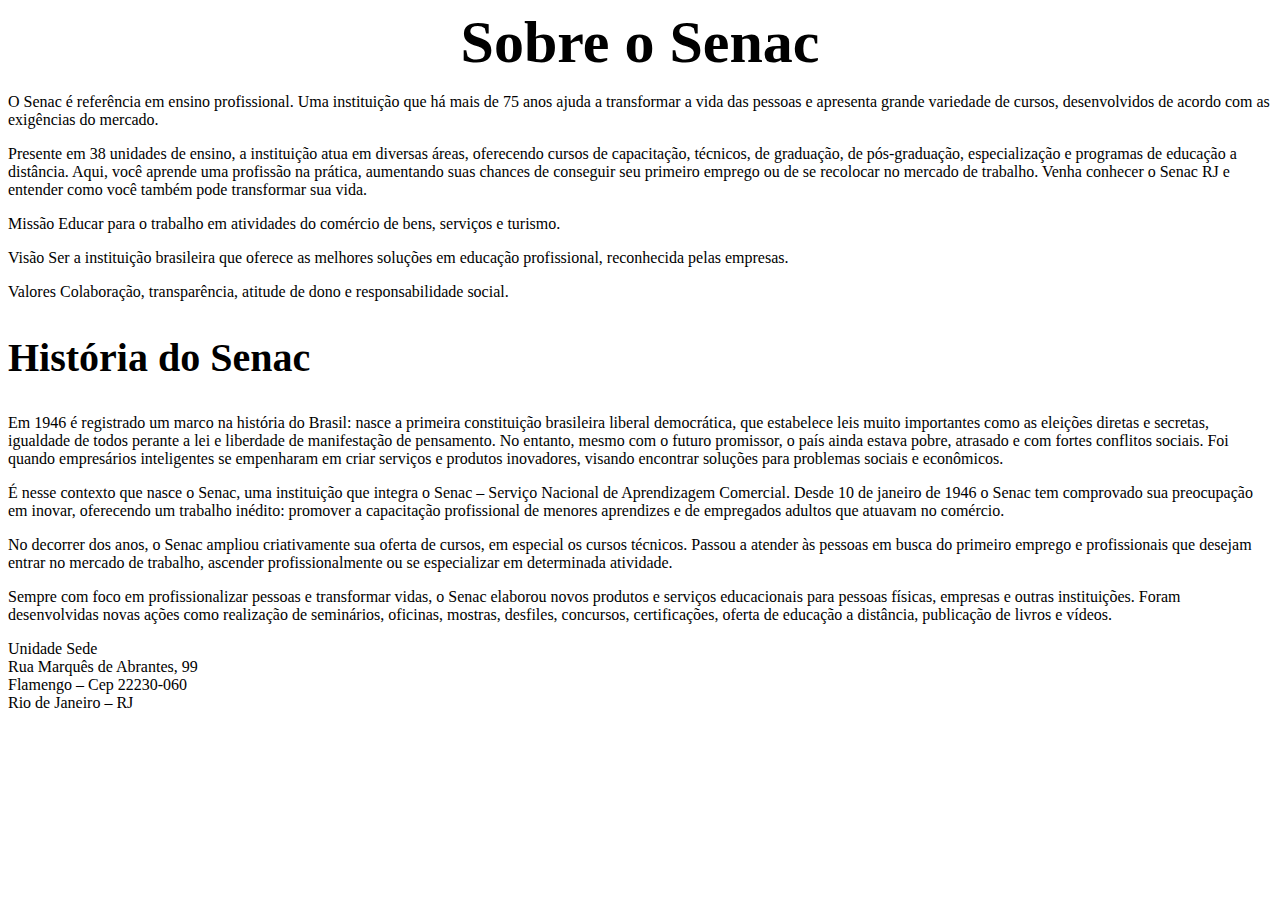
==== index.html @ 1e70ff93 "Alteração do erro." ====
<!DOCTYPE html>
<html lang="pt-br">
	<head>
		<meta charset="utf-8" ><!-- TAG meta: serve para formatações especiais. está ocm atributo charset -->
		<link rel="icon" href="img/favicon.ico">

		<title>Sobre o Senac </title>
		<style>
		h1 {
		font-size: 60px; 
		margin:0; 
		text-align:center;
		color: rgb (0, 0 , 255) ;
		}
		</style>
	</head>
	<body>
		<h1 style="font-size: 60px; margin:0; text-align:center">Sobre o Senac</h1>
		<p>O Senac é referência em ensino profissional. Uma instituição que há mais de 75 anos ajuda a transformar a vida das pessoas e apresenta grande variedade de cursos, desenvolvidos de acordo com as exigências do mercado.</p>
		<!-- oieeeeeeeeee -->
		
		<p>Presente em 38 unidades de ensino, a instituição atua em diversas áreas, oferecendo cursos de capacitação, técnicos, de graduação, de pós-graduação, especialização e programas de educação a distância. Aqui, você aprende uma profissão na prática, aumentando suas chances de conseguir seu primeiro emprego ou de se recolocar no mercado de trabalho. Venha conhecer o Senac RJ e entender como você também pode transformar sua vida.</p>

		<p>Missão

		Educar para o trabalho em atividades do comércio de bens, serviços e turismo.</p>

		<p>Visão

		Ser a instituição brasileira que oferece as melhores soluções em educação profissional, reconhecida pelas empresas.</p>

		<p>Valores

		Colaboração, transparência, atitude de dono e responsabilidade social.</p>

		<p>
		<h2 style="font-size: 40px">História do Senac</h2>

		Em 1946 é registrado um marco na história do Brasil: nasce a primeira constituição brasileira liberal democrática, que estabelece leis muito importantes como as eleições diretas e secretas, igualdade de todos perante a lei e liberdade de manifestação de pensamento. No entanto, mesmo com o futuro promissor, o país ainda estava pobre, atrasado e com fortes conflitos sociais. Foi quando empresários inteligentes se empenharam em criar serviços e produtos inovadores, visando encontrar soluções para problemas sociais e econômicos.</p>

		<p>É nesse contexto que nasce o Senac, uma instituição que integra o Senac – Serviço Nacional de Aprendizagem Comercial. Desde 10 de janeiro de 1946 o Senac tem comprovado sua preocupação em inovar, oferecendo um trabalho inédito: promover a capacitação profissional de menores aprendizes e de empregados adultos que atuavam no comércio.</p>

		<p>No decorrer dos anos, o Senac ampliou criativamente sua oferta de cursos, em especial os cursos técnicos. Passou a atender às pessoas em busca do primeiro emprego e profissionais que desejam entrar no mercado de trabalho, ascender profissionalmente ou se especializar em determinada atividade.</p>

		<p>Sempre com foco em profissionalizar pessoas e transformar vidas, o Senac elaborou novos produtos e serviços educacionais para pessoas físicas, empresas e outras instituições. Foram desenvolvidas novas ações como realização de seminários, oficinas, mostras, desfiles, concursos, certificações, oferta de educação a distância, publicação de livros e vídeos.</p>

		 

		<p>Unidade Sede <br>
		Rua Marquês de Abrantes, 99 <br>
		Flamengo – Cep 22230-060 <br>
		Rio de Janeiro – RJ <br>
	</p> </body>
</html>
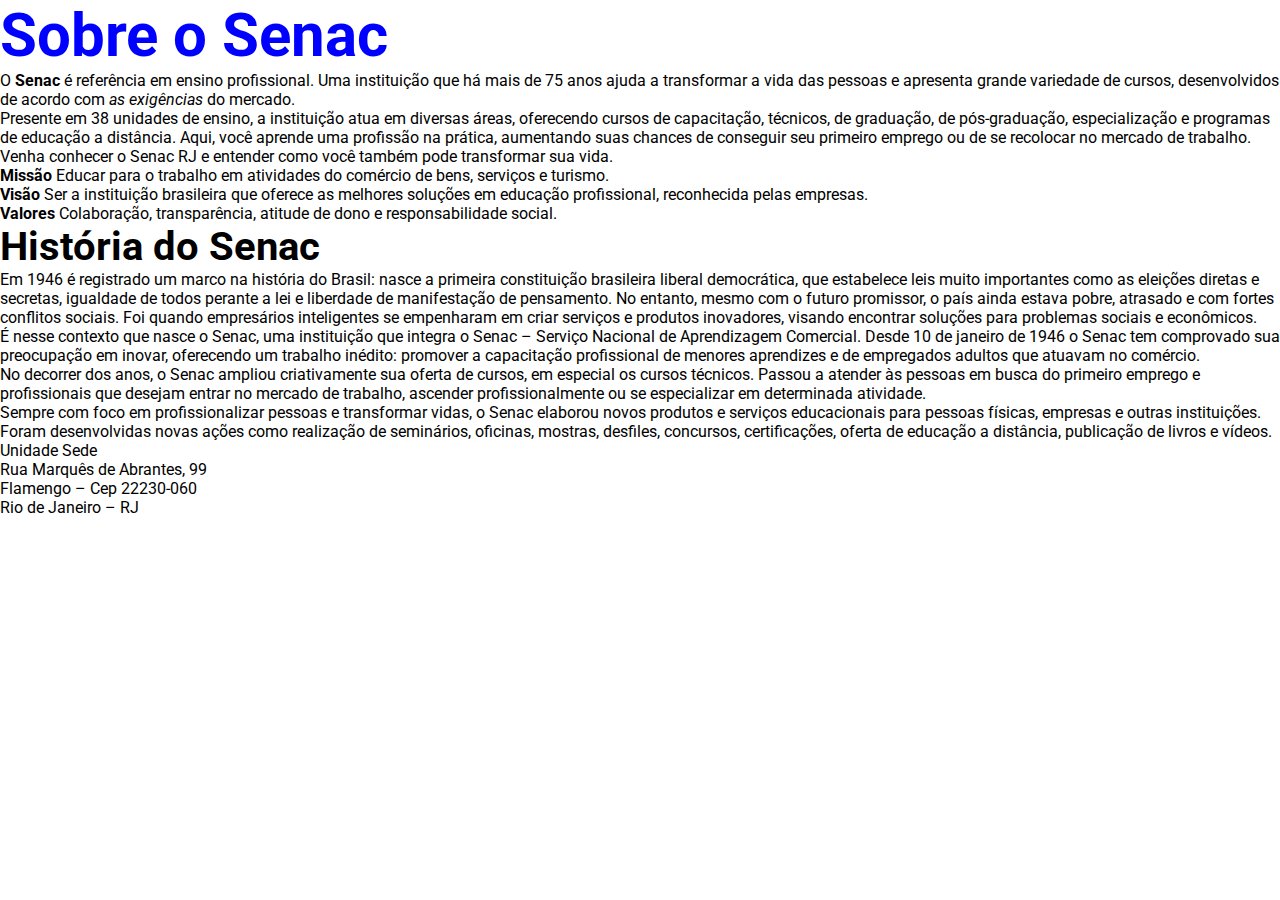
==== commit caa3e390: "Novas Atualizações" ====
--- a/index.html
+++ b/index.html
@@ -3,33 +3,45 @@
 	<head>
 		<meta charset="utf-8" ><!-- TAG meta: serve para formatações especiais. está ocm atributo charset -->
 		<link rel="icon" href="img/favicon.ico">
+		<link href="https://fonts.googleapis.com/css?family=Roboto:100,300,400,500,700,900" 
+		rel="stylesheet">
 
 		<title>Sobre o Senac </title>
 		<style>
+			* {
+				margin: 0;
+				font-family: Roboto, sans-serif;
+			}
 		h1 {
-		font-size: 60px; 
+		font-family: Roboto, sans-serif;
+		font-size: 60px;
 		margin:0; 
-		text-align:center;
-		color: rgb (0, 0 , 255) ;
+		/* Isto é um comentário em CSS*/
+		/* color #0000FFF; hexadecimal */
+		color: rgb(0, 0 , 255);
+		}
+
+		h2 {
+			font-size: 40px
 		}
 		</style>
 	</head>
 	<body>
-		<h1 style="font-size: 60px; margin:0; text-align:center">Sobre o Senac</h1>
-		<p>O Senac é referência em ensino profissional. Uma instituição que há mais de 75 anos ajuda a transformar a vida das pessoas e apresenta grande variedade de cursos, desenvolvidos de acordo com as exigências do mercado.</p>
-		<!-- oieeeeeeeeee -->
+		<h1 style="font-size: 60px; margin:0">Sobre o Senac</h1>
+		<p>O <strong>Senac </strong> é referência em ensino profissional. Uma instituição que há mais de 75 anos ajuda a transformar a vida das pessoas e apresenta grande variedade de cursos, desenvolvidos de acordo com <em> as exigências</em> do mercado.</p>
+		<!-- Isso é um comentário em HTML -->
 		
 		<p>Presente em 38 unidades de ensino, a instituição atua em diversas áreas, oferecendo cursos de capacitação, técnicos, de graduação, de pós-graduação, especialização e programas de educação a distância. Aqui, você aprende uma profissão na prática, aumentando suas chances de conseguir seu primeiro emprego ou de se recolocar no mercado de trabalho. Venha conhecer o Senac RJ e entender como você também pode transformar sua vida.</p>
 
-		<p>Missão
+		<p><strong>Missão </strong>
 
 		Educar para o trabalho em atividades do comércio de bens, serviços e turismo.</p>
 
-		<p>Visão
+		<p><strong>Visão </strong>
 
 		Ser a instituição brasileira que oferece as melhores soluções em educação profissional, reconhecida pelas empresas.</p>
 
-		<p>Valores
+		<p><strong>Valores </strong>
 
 		Colaboração, transparência, atitude de dono e responsabilidade social.</p>
 
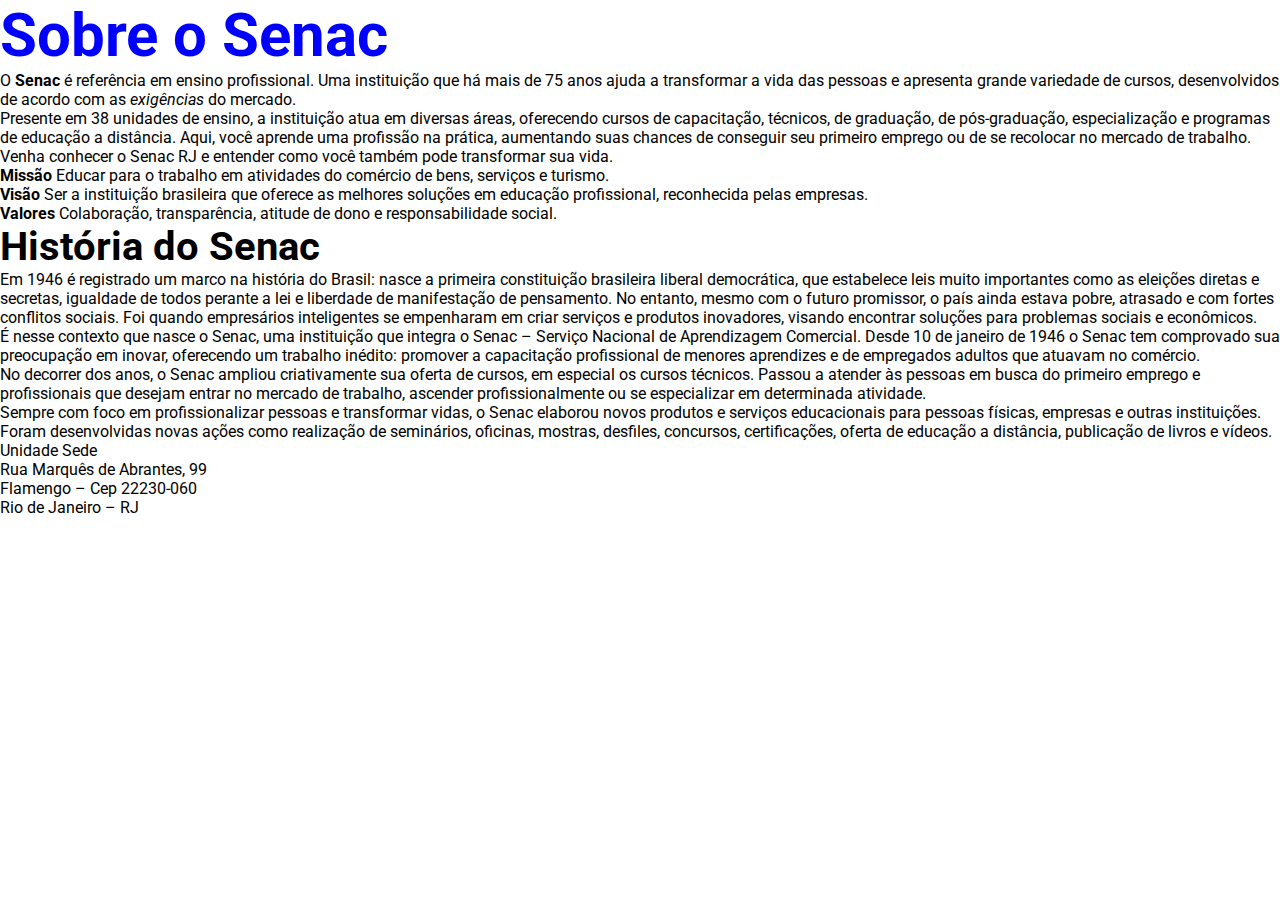
==== commit 0c53e3bd: "copia do professor" ====
--- a/index.html
+++ b/index.html
@@ -1,66 +1,90 @@
 <!DOCTYPE html>
 <html lang="pt-br">
 	<head>
-		<meta charset="utf-8" ><!-- TAG meta: serve para formatações especiais. está ocm atributo charset -->
+		<meta charset="utf-8" ><!-- TAG meta: serve para formatações especiais. Está com atributo charset -->
 		<link rel="icon" href="img/favicon.ico">
-		<link href="https://fonts.googleapis.com/css?family=Roboto:100,300,400,500,700,900" 
-		rel="stylesheet">
+		<link href="https://fonts.googleapis.com/css?family=Roboto:100,300,400,500,700,900" rel="stylesheet">
 
-		<title>Sobre o Senac </title>
+		<title>Sobre o Senac</title>
+		
 		<style>
 			* {
 				margin: 0;
 				font-family: Roboto, sans-serif;
 			}
-		h1 {
-		font-family: Roboto, sans-serif;
-		font-size: 60px;
-		margin:0; 
-		/* Isto é um comentário em CSS*/
-		/* color #0000FFF; hexadecimal */
-		color: rgb(0, 0 , 255);
-		}
 
-		h2 {
-			font-size: 40px
-		}
+			h1 {
+				font-family: Roboto, sans-serif;
+				font-size: 60px;
+				margin:0;
+				/* Isto é um comentário em CSS*/
+				color: rgb(0, 0, 255);
+				/* color: rgb(0, 0, 255, 0.5); */
+				/* color: #0000FF; hexadecimal */
+			}
+
+			h2 {
+				font-size: 40px;
+			}
 		</style>
+		
 	</head>
+	<!--  -->
 	<body>
-		<h1 style="font-size: 60px; margin:0">Sobre o Senac</h1>
-		<p>O <strong>Senac </strong> é referência em ensino profissional. Uma instituição que há mais de 75 anos ajuda a transformar a vida das pessoas e apresenta grande variedade de cursos, desenvolvidos de acordo com <em> as exigências</em> do mercado.</p>
-		<!-- Isso é um comentário em HTML -->
+		<h1>Sobre o Senac</h1>
+		<p>O <strong>Senac</strong> é referência em ensino profissional. Uma instituição que há mais de 75 anos ajuda a transformar a vida das pessoas e apresenta grande variedade de cursos, desenvolvidos de acordo com as <em>exigências</em> do mercado.</p>
+		<!-- Isto é um comentário em HTML -->
 		
 		<p>Presente em 38 unidades de ensino, a instituição atua em diversas áreas, oferecendo cursos de capacitação, técnicos, de graduação, de pós-graduação, especialização e programas de educação a distância. Aqui, você aprende uma profissão na prática, aumentando suas chances de conseguir seu primeiro emprego ou de se recolocar no mercado de trabalho. Venha conhecer o Senac RJ e entender como você também pode transformar sua vida.</p>
 
-		<p><strong>Missão </strong>
+		<p><strong>Missão</strong>
 
-		Educar para o trabalho em atividades do comércio de bens, serviços e turismo.</p>
+		Educar para o trabalho em atividades do comércio de bens, serviços e turismo.
+		</p>
+		<p>
+		<strong>Visão</strong>
 
-		<p><strong>Visão </strong>
+		Ser a instituição brasileira que oferece as melhores soluções em educação profissional, reconhecida pelas empresas.
+		</p>
+		<p>
+		<strong>Valores</strong>
 
-		Ser a instituição brasileira que oferece as melhores soluções em educação profissional, reconhecida pelas empresas.</p>
+		Colaboração, transparência, atitude de dono e responsabilidade social.
+		</p>
+		<p>
+		
+		<!-- <h2 style="font-size:40px">História do Senac</h2> -->
+		<h2>História do Senac</h2>
 
-		<p><strong>Valores </strong>
+	Em 1946 é registrado um marco na história do Brasil: nasce a primeira constituição brasileira liberal democrática,
+	que estabelece leis muito importantes como as eleições diretas e secretas, igualdade de todos perante a lei e
+	liberdade de manifestação de pensamento. No entanto, mesmo com o futuro promissor, o país ainda estava pobre,
+	atrasado e com fortes conflitos sociais. Foi quando empresários inteligentes se empenharam em criar serviços e
+	produtos inovadores, visando encontrar soluções para problemas sociais e econômicos.</p>
 
-		Colaboração, transparência, atitude de dono e responsabilidade social.</p>
+	<p>É nesse contexto que nasce o Senac, uma instituição que integra o Senac – Serviço Nacional de Aprendizagem
+		Comercial. Desde 10 de janeiro de 1946 o Senac tem comprovado sua preocupação em inovar, oferecendo um trabalho
+		inédito: promover a capacitação profissional de menores aprendizes e de empregados adultos que atuavam no
+		comércio.</p>
 
-		<p>
-		<h2 style="font-size: 40px">História do Senac</h2>
+	<p>
+		No decorrer dos anos, o Senac ampliou criativamente sua oferta de cursos, em especial os cursos técnicos. Passou
+		a atender às pessoas em busca do primeiro emprego e profissionais que desejam entrar no mercado de trabalho,
+		ascender profissionalmente ou se especializar em determinada atividade.</p>
 
-		Em 1946 é registrado um marco na história do Brasil: nasce a primeira constituição brasileira liberal democrática, que estabelece leis muito importantes como as eleições diretas e secretas, igualdade de todos perante a lei e liberdade de manifestação de pensamento. No entanto, mesmo com o futuro promissor, o país ainda estava pobre, atrasado e com fortes conflitos sociais. Foi quando empresários inteligentes se empenharam em criar serviços e produtos inovadores, visando encontrar soluções para problemas sociais e econômicos.</p>
+	<p>Sempre com foco em profissionalizar pessoas e transformar vidas, o Senac elaborou novos produtos e serviços
+		educacionais para pessoas físicas, empresas e outras instituições. Foram desenvolvidas novas ações como
+		realização de seminários, oficinas, mostras, desfiles, concursos, certificações, oferta de educação a distância,
+		publicação de livros e vídeos.</p>
 
-		<p>É nesse contexto que nasce o Senac, uma instituição que integra o Senac – Serviço Nacional de Aprendizagem Comercial. Desde 10 de janeiro de 1946 o Senac tem comprovado sua preocupação em inovar, oferecendo um trabalho inédito: promover a capacitação profissional de menores aprendizes e de empregados adultos que atuavam no comércio.</p>
 
-		<p>No decorrer dos anos, o Senac ampliou criativamente sua oferta de cursos, em especial os cursos técnicos. Passou a atender às pessoas em busca do primeiro emprego e profissionais que desejam entrar no mercado de trabalho, ascender profissionalmente ou se especializar em determinada atividade.</p>
 
-		<p>Sempre com foco em profissionalizar pessoas e transformar vidas, o Senac elaborou novos produtos e serviços educacionais para pessoas físicas, empresas e outras instituições. Foram desenvolvidas novas ações como realização de seminários, oficinas, mostras, desfiles, concursos, certificações, oferta de educação a distância, publicação de livros e vídeos.</p>
+	<p>
+		Unidade Sede<br>
+		Rua Marquês de Abrantes, 99<br>
+		Flamengo – Cep 22230-060<br>
+		Rio de Janeiro – RJ<br>
+	</p>
+</body>
 
-		 
-
-		<p>Unidade Sede <br>
-		Rua Marquês de Abrantes, 99 <br>
-		Flamengo – Cep 22230-060 <br>
-		Rio de Janeiro – RJ <br>
-	</p> </body>
-</html>+</html>
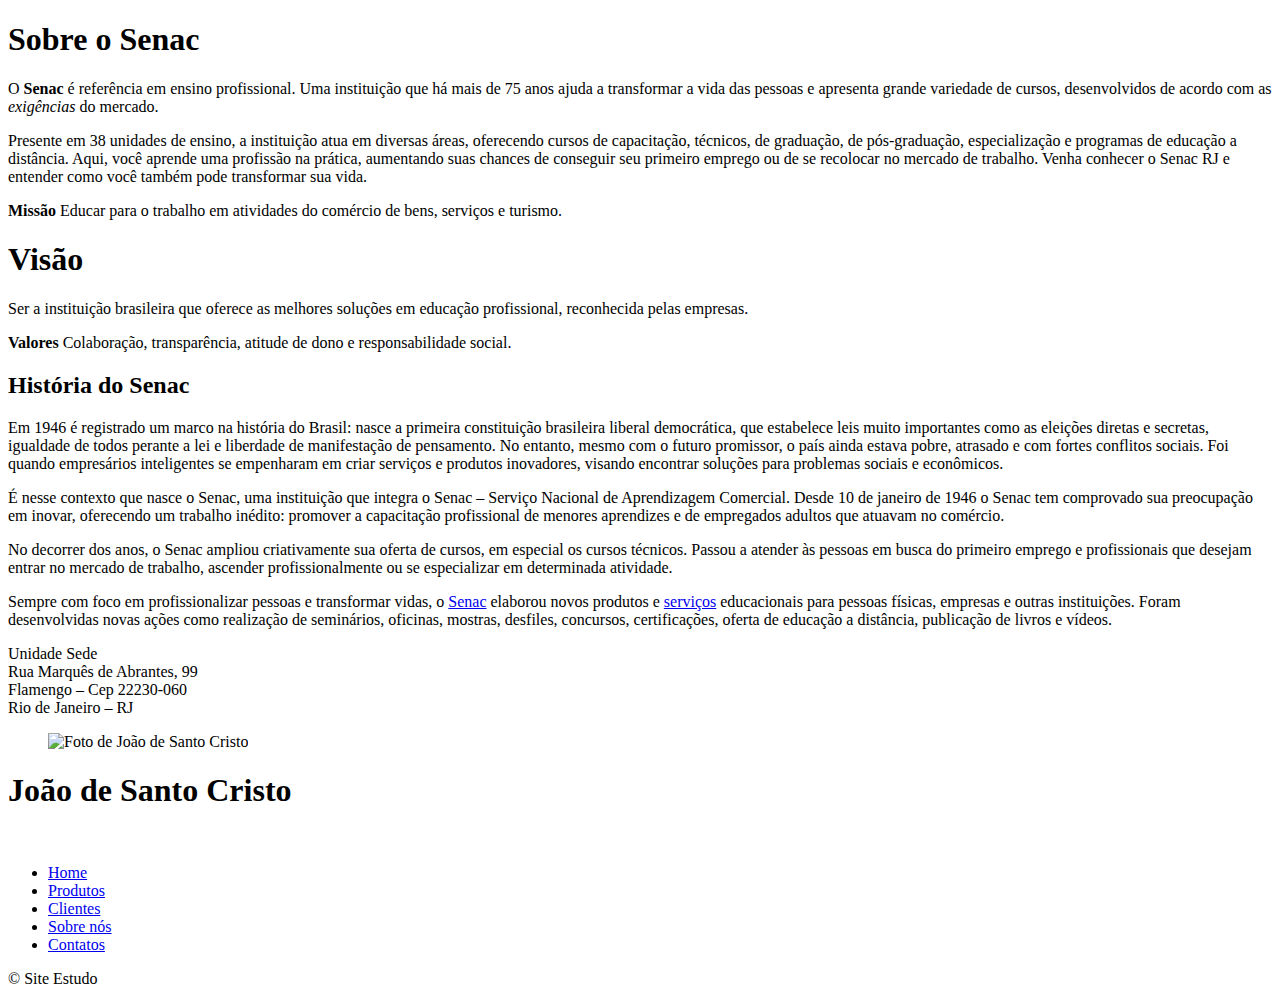
==== commit 7c4e9013: "Cópia do professor" ====
--- a/index.html
+++ b/index.html
@@ -4,10 +4,11 @@
 		<meta charset="utf-8" ><!-- TAG meta: serve para formatações especiais. Está com atributo charset -->
 		<link rel="icon" href="img/favicon.ico">
 		<link href="https://fonts.googleapis.com/css?family=Roboto:100,300,400,500,700,900" rel="stylesheet">
+		<link rel="stylesheet" href="estilo/style.css">
 
 		<title>Sobre o Senac</title>
 		
-		<style>
+		<!-- <style>
 			* {
 				margin: 0;
 				font-family: Roboto, sans-serif;
@@ -26,65 +27,97 @@
 			h2 {
 				font-size: 40px;
 			}
-		</style>
+		</style> -->
 		
 	</head>
 	<!--  -->
 	<body>
-		<h1>Sobre o Senac</h1>
-		<p>O <strong>Senac</strong> é referência em ensino profissional. Uma instituição que há mais de 75 anos ajuda a transformar a vida das pessoas e apresenta grande variedade de cursos, desenvolvidos de acordo com as <em>exigências</em> do mercado.</p>
-		<!-- Isto é um comentário em HTML -->
-		
-		<p>Presente em 38 unidades de ensino, a instituição atua em diversas áreas, oferecendo cursos de capacitação, técnicos, de graduação, de pós-graduação, especialização e programas de educação a distância. Aqui, você aprende uma profissão na prática, aumentando suas chances de conseguir seu primeiro emprego ou de se recolocar no mercado de trabalho. Venha conhecer o Senac RJ e entender como você também pode transformar sua vida.</p>
+		<header>
 
-		<p><strong>Missão</strong>
+		</header>
+		<main>
+			<!-- <h1>SOBRE MIM</h1> -->
+			<!-- <h1>SOBRE O SENAC</h1> -->
+			<h1 class="diferenciado">Sobre o Senac</h1>
+			<p>O <strong>Senac</strong> é referência em ensino profissional. Uma instituição que há mais de 75 anos ajuda a transformar a vida das pessoas e apresenta grande variedade de cursos, desenvolvidos de acordo com as <em>exigências</em> do mercado.</p>
+			<!-- Isto é um comentário em HTML -->
+			
+			<p>Presente em 38 unidades de ensino, a instituição atua em diversas áreas, oferecendo cursos de capacitação, técnicos, de graduação, de pós-graduação, especialização e programas de educação a distância. Aqui, você aprende uma profissão na prática, aumentando suas chances de conseguir seu primeiro emprego ou de se recolocar no mercado de trabalho. Venha conhecer o Senac RJ e entender como você também pode transformar sua vida.</p>
 
-		Educar para o trabalho em atividades do comércio de bens, serviços e turismo.
-		</p>
+			<p><strong>Missão</strong>
+
+			Educar para o trabalho em atividades do comércio de bens, serviços e turismo.
+			</p>
+			<p>
+			<strong><h1>Visão</h1></strong>
+
+			Ser a instituição brasileira que oferece as melhores soluções em educação profissional, reconhecida pelas empresas.
+			</p>
+			<p>
+			<strong>Valores</strong>
+
+			Colaboração, transparência, atitude de dono e responsabilidade social.
+			</p>
+			<p>
+			
+			<!-- <h2 style="font-size:40px">História do Senac</h2> -->
+			<h2>História do Senac</h2>
+
+		Em 1946 é registrado um marco na história do Brasil: nasce a primeira constituição brasileira liberal democrática,
+		que estabelece leis muito importantes como as eleições diretas e secretas, igualdade de todos perante a lei e
+		liberdade de manifestação de pensamento. No entanto, mesmo com o futuro promissor, o país ainda estava pobre,
+		atrasado e com fortes conflitos sociais. Foi quando empresários inteligentes se empenharam em criar serviços e
+		produtos inovadores, visando encontrar soluções para problemas sociais e econômicos.</p>
+
+		<p>É nesse contexto que nasce o Senac, uma instituição que integra o Senac – Serviço Nacional de Aprendizagem
+			Comercial. Desde 10 de janeiro de 1946 o Senac tem comprovado sua preocupação em inovar, oferecendo um trabalho
+			inédito: promover a capacitação profissional de menores aprendizes e de empregados adultos que atuavam no
+			comércio.</p>
+
 		<p>
-		<strong>Visão</strong>
+			No decorrer dos anos, o Senac ampliou criativamente sua oferta de cursos, em especial os cursos técnicos. Passou
+			a atender às pessoas em busca do primeiro emprego e profissionais que desejam entrar no mercado de trabalho,
+			ascender profissionalmente ou se especializar em determinada atividade.</p>
+			<!-- Endereço absoluto: https://www  -->
+			<!-- Enderço Relativo -->
+		<p>Sempre com foco em profissionalizar pessoas e transformar vidas, o <a href="https://www.rj.senac.br">Senac</a> elaborou novos produtos e <a href="#">serviços</a>
+			educacionais para pessoas físicas, empresas e outras instituições. Foram desenvolvidas novas ações como
+			realização de seminários, oficinas, mostras, desfiles, concursos, certificações, oferta de educação a distância,
+			publicação de livros e vídeos.</p>
 
-		Ser a instituição brasileira que oferece as melhores soluções em educação profissional, reconhecida pelas empresas.
-		</p>
-		<p>
-		<strong>Valores</strong>
-
-		Colaboração, transparência, atitude de dono e responsabilidade social.
-		</p>
-		<p>
-		
-		<!-- <h2 style="font-size:40px">História do Senac</h2> -->
-		<h2>História do Senac</h2>
-
-	Em 1946 é registrado um marco na história do Brasil: nasce a primeira constituição brasileira liberal democrática,
-	que estabelece leis muito importantes como as eleições diretas e secretas, igualdade de todos perante a lei e
-	liberdade de manifestação de pensamento. No entanto, mesmo com o futuro promissor, o país ainda estava pobre,
-	atrasado e com fortes conflitos sociais. Foi quando empresários inteligentes se empenharam em criar serviços e
-	produtos inovadores, visando encontrar soluções para problemas sociais e econômicos.</p>
-
-	<p>É nesse contexto que nasce o Senac, uma instituição que integra o Senac – Serviço Nacional de Aprendizagem
-		Comercial. Desde 10 de janeiro de 1946 o Senac tem comprovado sua preocupação em inovar, oferecendo um trabalho
-		inédito: promover a capacitação profissional de menores aprendizes e de empregados adultos que atuavam no
-		comércio.</p>
-
-	<p>
-		No decorrer dos anos, o Senac ampliou criativamente sua oferta de cursos, em especial os cursos técnicos. Passou
-		a atender às pessoas em busca do primeiro emprego e profissionais que desejam entrar no mercado de trabalho,
-		ascender profissionalmente ou se especializar em determinada atividade.</p>
-
-	<p>Sempre com foco em profissionalizar pessoas e transformar vidas, o Senac elaborou novos produtos e serviços
-		educacionais para pessoas físicas, empresas e outras instituições. Foram desenvolvidas novas ações como
-		realização de seminários, oficinas, mostras, desfiles, concursos, certificações, oferta de educação a distância,
-		publicação de livros e vídeos.</p>
-
-
-
-	<p>
-		Unidade Sede<br>
-		Rua Marquês de Abrantes, 99<br>
-		Flamengo – Cep 22230-060<br>
-		Rio de Janeiro – RJ<br>
-	</p>
+			<!-- ul Lista não ordenadas -->
+			<!-- ol Lista ordenadas -->
+			<!-- li item de lista -->
+			
+			<p class="vermelho ">
+				Unidade Sede<br>
+				Rua Marquês de Abrantes, 99<br>
+				Flamengo – Cep 22230-060<br>
+				Rio de Janeiro – RJ<br>
+			</p>
+		</main>
+		<aside>
+		<figure>
+			<img src="img/Joâo de Santo Cristo.png" alt="Foto de João de Santo Cristo">
+			<!-- <caption>Foto de João de Santo Cristo</caption> -->
+		</figure>
+		<h1 id="nomeCliente">João de Santo Cristo</h1>
+		<br>
+		<nav>
+			<ul>
+				<li>
+					<a href="#">Home</a>
+				</li>
+				<li><a href="#">Produtos</a></li>
+				<li><a href="#">Clientes</a></li>
+				<li><a href="#">Sobre nós</a></li>
+				<li><a href="#">Contatos</a></li>
+			</ul>
+		</nav>
+	</aside>
+		<footer>
+			&copy; Site Estudo
+		</footer>
 </body>
 
 </html>
